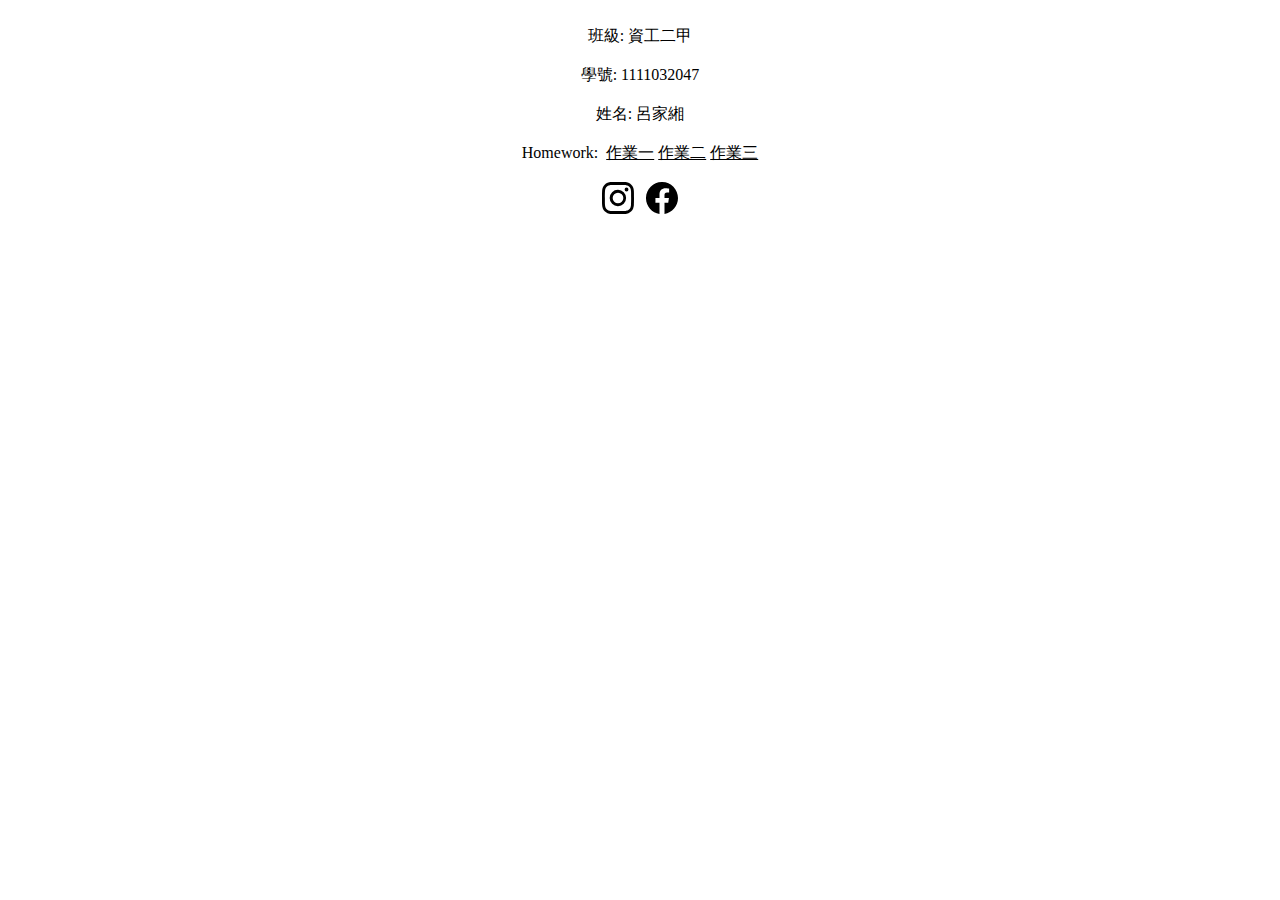
==== index.html @ 865a93d1 "Update index.html" ====
<!DOCTYPE html>
<html lang="en">
<head>
    <meta charset="UTF-8">
    <meta http-equiv="X-UA-Compatible" content="IE=edge">
    <meta name="viewport" content="width=index.html, initial-scale=1.0">
    <title>Document</title>
    
    <link rel="stylesheet" href="https://cdn.jsdelivr.net/npm/bootstrap@4.6.2/dist/css/bootstrap.min.css" 
    integrity="sha384-xOolHFLEh07PJGoPkLv1IbcEPTNtaed2xpHsD9ESMhqIYd0nLMwNLD69Npy4HI+N" crossorigin="anonymous">
    <link rel="stylesheet" href="https://cdn.jsdelivr.net/npm/bootstrap@4.6.2/dist/css/bootstrap.min.css"
     integrity="sha384-xOolHFLEh07PJGoPkLv1IbcEPTNtaed2xpHsD9ESMhqIYd0nLMwNLD69Npy4HI+N" crossorigin="anonymous">
     
    </head>
    <style>
        a{
            color: #000;
        }
    </style>
    <center>
<body background="https://shoplineimg.com/5ba394777afd880005c43e0e/627a347a17b7ab0021de71d4/1200x.webp?source_format=jpg">
    <br>
    班級:<spen>&nbsp;</spen>資工二甲<br>
    <br>
    學號:<spen>&nbsp;</spen>1111032047<br>
    <br>
    姓名:<spen>&nbsp;</spen>呂家緗
    <br>
    <br>
    Homework:<spen>&nbsp;</spen>
    
<a href="/main.html">作業一</a>
<a href="/hm2.html">作業二</a>
<a href="/3.html">作業三</a>
<br>
<br>  
<a href="https://www.instagram.com/june_791/"><svg xmlns="http://www.w3.org/2000/svg" width="32" height="32" fill="currentColor" class="bi bi-instagram" viewBox="0 0 16 16">
    <path d="M8 0C5.829 0 5.556.01 4.703.048 3.85.088 3.269.222 2.76.42a3.917 3.917 0 0 0-1.417.923A3.927 3.927 0 0 0 .42 2.76C.222 3.268.087 3.85.048 4.7.01 5.555 0 5.827 0 8.001c0 2.172.01 2.444.048 3.297.04.852.174 1.433.372 1.942.205.526.478.972.923 1.417.444.445.89.719 1.416.923.51.198 1.09.333 1.942.372C5.555 15.99 5.827 16 8 16s2.444-.01 3.298-.048c.851-.04 1.434-.174 1.943-.372a3.916 3.916 0 0 0 1.416-.923c.445-.445.718-.891.923-1.417.197-.509.332-1.09.372-1.942C15.99 10.445 16 10.173 16 8s-.01-2.445-.048-3.299c-.04-.851-.175-1.433-.372-1.941a3.926 3.926 0 0 0-.923-1.417A3.911 3.911 0 0 0 13.24.42c-.51-.198-1.092-.333-1.943-.372C10.443.01 10.172 0 7.998 0h.003zm-.717 1.442h.718c2.136 0 2.389.007 3.232.046.78.035 1.204.166 1.486.275.373.145.64.319.92.599.28.28.453.546.598.92.11.281.24.705.275 1.485.039.843.047 1.096.047 3.231s-.008 2.389-.047 3.232c-.035.78-.166 1.203-.275 1.485a2.47 2.47 0 0 1-.599.919c-.28.28-.546.453-.92.598-.28.11-.704.24-1.485.276-.843.038-1.096.047-3.232.047s-2.39-.009-3.233-.047c-.78-.036-1.203-.166-1.485-.276a2.478 2.478 0 0 1-.92-.598 2.48 2.48 0 0 1-.6-.92c-.109-.281-.24-.705-.275-1.485-.038-.843-.046-1.096-.046-3.233 0-2.136.008-2.388.046-3.231.036-.78.166-1.204.276-1.486.145-.373.319-.64.599-.92.28-.28.546-.453.92-.598.282-.11.705-.24 1.485-.276.738-.034 1.024-.044 2.515-.045v.002zm4.988 1.328a.96.96 0 1 0 0 1.92.96.96 0 0 0 0-1.92zm-4.27 1.122a4.109 4.109 0 1 0 0 8.217 4.109 4.109 0 0 0 0-8.217zm0 1.441a2.667 2.667 0 1 1 0 5.334 2.667 2.667 0 0 1 0-5.334z"/>
  </svg></a>
<span>&nbsp;</span>
<a href="https://www.facebook.com/profile.php?id=100024332063717"><svg xmlns="http://www.w3.org/2000/svg" width="32" height="32" fill="currentColor" class="bi bi-facebook" viewBox="0 0 16 16">
    <path d="M16 8.049c0-4.446-3.582-8.05-8-8.05C3.58 0-.002 3.603-.002 8.05c0 4.017 2.926 7.347 6.75 7.951v-5.625h-2.03V8.05H6.75V6.275c0-2.017 1.195-3.131 3.022-3.131.876 0 1.791.157 1.791.157v1.98h-1.009c-.993 0-1.303.621-1.303 1.258v1.51h2.218l-.354 2.326H9.25V16c3.824-.604 6.75-3.934 6.75-7.951z"/>
  </svg></a>
</body>
</center>
</html>
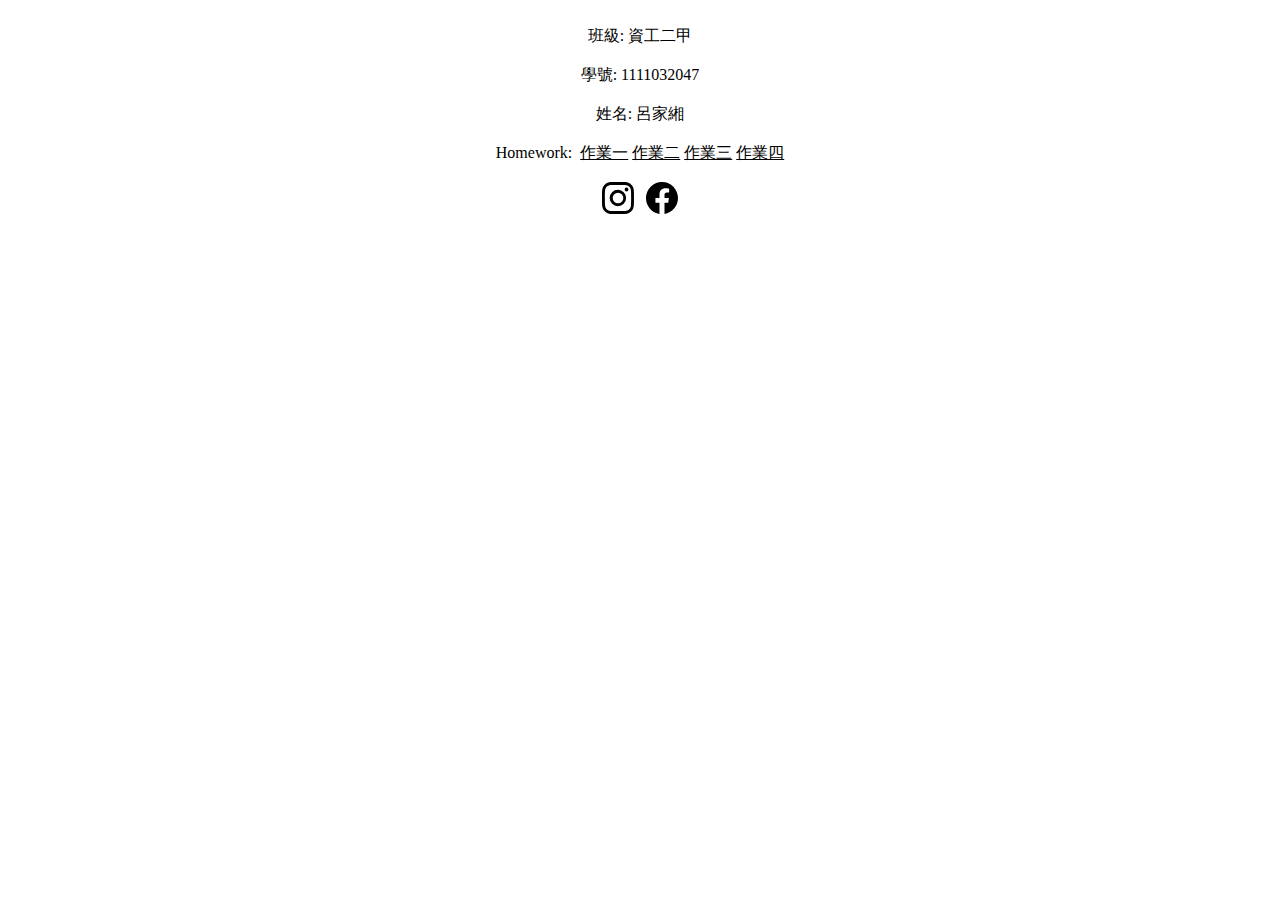
==== commit ed2ef177: "Update index.html" ====
--- a/index.html
+++ b/index.html
@@ -18,7 +18,7 @@
         }
     </style>
     <center>
-<body background="https://shoplineimg.com/5ba394777afd880005c43e0e/627a347a17b7ab0021de71d4/1200x.webp?source_format=jpg">
+<body background="https://shoplineimg.com/5ba394777afd880005c43e0e/627a344bd71461001581a357/1200x.webp?source_format=jpg">
     <br>
     班級:<spen>&nbsp;</spen>資工二甲<br>
     <br>
@@ -29,9 +29,11 @@
     <br>
     Homework:<spen>&nbsp;</spen>
     
-<a href="/main.html">作業一</a>
-<a href="/hm2.html">作業二</a>
-<a href="/3.html">作業三</a>
+<a href="main.html">作業一</a>
+<a href="hw2.html">作業二</a>
+<a href="3.html">作業三</a>
+<a href="bs.html">作業四</a>
+
 <br>
 <br>  
 <a href="https://www.instagram.com/june_791/"><svg xmlns="http://www.w3.org/2000/svg" width="32" height="32" fill="currentColor" class="bi bi-instagram" viewBox="0 0 16 16">
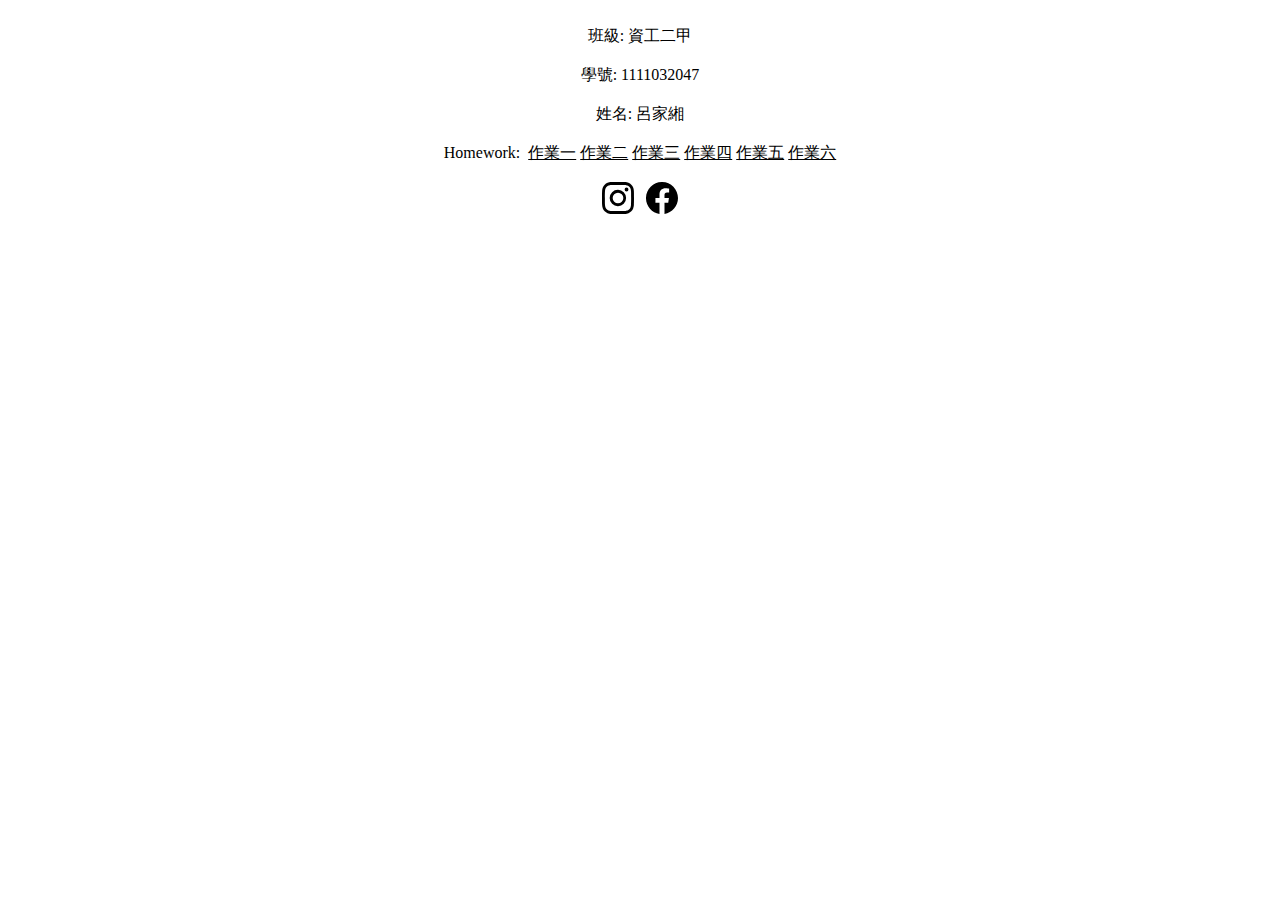
==== commit 0d56e820: "Update index.html" ====
--- a/index.html
+++ b/index.html
@@ -33,6 +33,8 @@
 <a href="hw2.html">作業二</a>
 <a href="3.html">作業三</a>
 <a href="bs.html">作業四</a>
+<a href="99java.html">作業五</a>
+<a href="shop.html">作業六</a>    
 
 <br>
 <br>  
